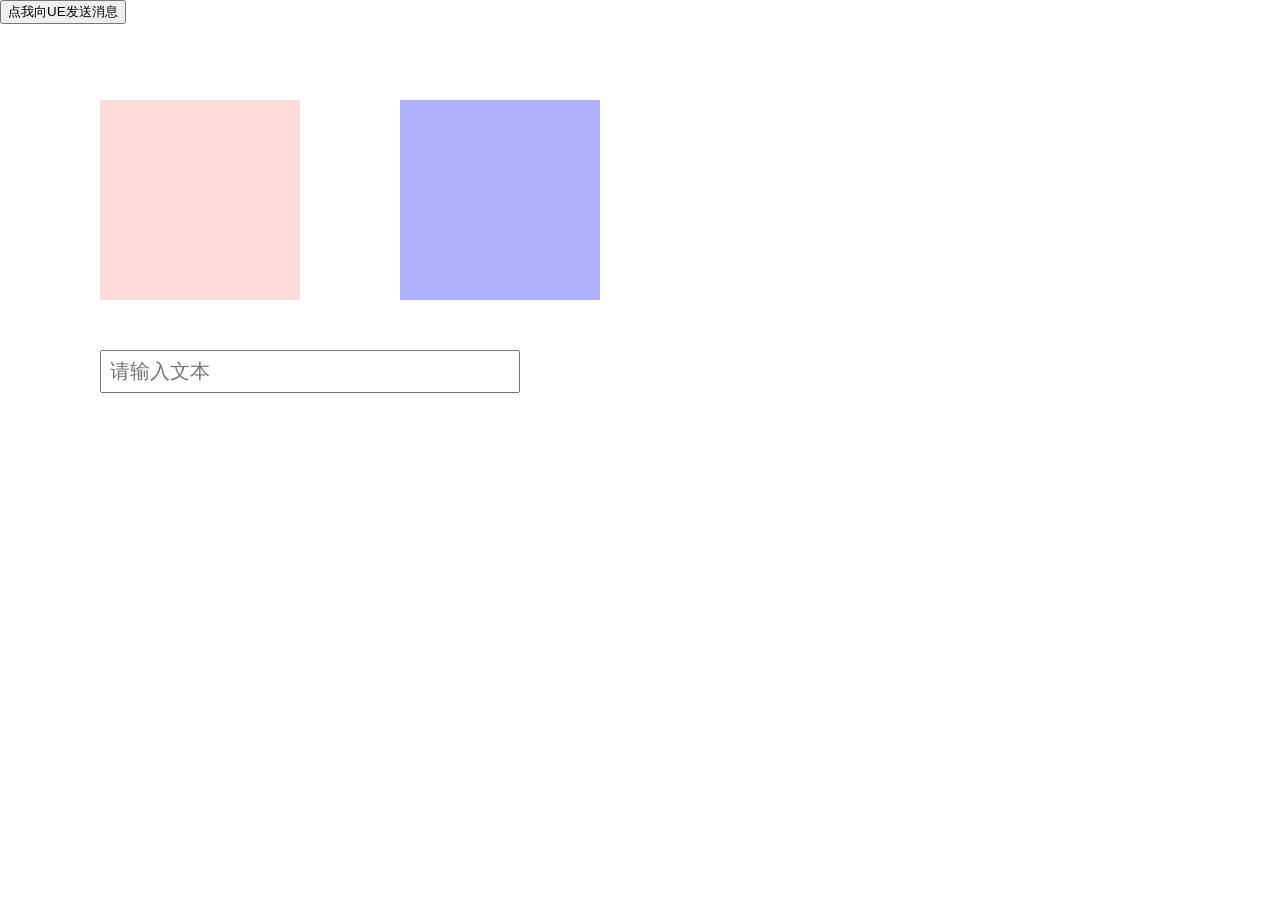
==== Content/Web/index.html @ 580a0677 "feat(Plugins): 添加 CBWebView2 插件 - 新建 CBWebView2 修改插件，实现基于 WebView2 的浏览器功能 - 添加 WebView2Widget 组件，用于显" ====
<!DOCTYPE html>
<html lang="en">

<head>
  <meta charset="UTF-8">
  <title>Document</title>
  <meta name="viewport" content="width=device-width, initial-scale=1.0">
</head>
<style>
  body {
    margin: 0;
    padding: 0;
    overflow: hidden;
    width: 100%;
    height: 100%;
    transform-origin: 0 0;
  }

  .a {
    position: absolute;
    left: 100px;
    top: 100px;
    width: 200px;
    height: 200px;
    background-color: rgba(255, 0, 0, 0.14);
  }

  .b {
    position: absolute;
    left: 400px;
    top: 100px;
    width: 200px;
    height: 200px;
    background-color: rgba(0, 0, 255, 0.31);
  }

  /* 新增输入框样式 */
  .input-container {
    position: absolute;
    left: 100px;
    top: 350px;
    width: 400px;
  }
  
  .input-container input {
    width: 100%;
    padding: 8px;
    font-size: 20px;
  }
</style>

<body>
  <div class="a"></div>
  <div class="b"></div>
  <div class="input-container">
    <input type="text" id="textInput" placeholder="请输入文本">
  </div>
  <button onclick="myFunction1()">点我向UE发送消息</button>

</body>

</html>
<script>
  // 设计时的基准分辨率（宽屏比例 16:9）
  const designWidth = 1920;
  const designHeight = 1080;
  let currentScale = 1;

  function updateScale() {
    const windowWidth = window.innerWidth;
    const windowHeight = window.innerHeight;
    
    // 计算宽高比
    const designRatio = designWidth / designHeight;
    const windowRatio = windowWidth / windowHeight;
    
    if (windowRatio > designRatio) {
      // 窗口比设计更宽，按高度缩放
      currentScale = windowHeight / designHeight;
    } else {
      // 窗口比设计更高，按宽度缩放
      currentScale = windowWidth / designWidth;
    }
    
    document.body.style.transform = `scale(${currentScale})`;
    document.body.style.width = `${designWidth}px`;
    document.body.style.height = `${designHeight}px`;
    
    // 缩放后发送元素位置信息

  // 延迟0.1秒后发送元素位置信息
  setTimeout(() => {
      sendElementPositions();
    }, 100);
  }
  

  // 添加一个等待alert关闭的函数
  function waitForAlertClose() {
      return new Promise(resolve => {
          const originalAlert = window.alert;
          window.alert = function(msg) {
              originalAlert(msg);
              window.alert = originalAlert; // 恢复原始alert
              resolve();
          };
      });
  }
  
  // 修改UECall函数
  function UECall(messageData) {

     

    // 获取其他元素位置
    const positions = getScaledElementPositions();
    // 添加alert位置信息
   
     获取alert弹框的位置和尺寸(需要特殊处理)
    const alertBox = {
        x: (window.innerWidth - 400) / 2, // 假设alert宽度约300px
        y: 0, // 假设alert高度约150px
        width: 400,
        high: 150,
        type: "alert"
    };
    positions.push(alertBox);

    // 发送所有位置信息
    window.chrome.webview.postMessage({
        type: "webPosition",
        position: positions
    });

    alert(messageData);

    waitForAlertClose().then(() => {
        sendElementPositions();
    });
  }
  // 获取元素缩放后的位置和尺寸
  function getScaledElementPositions() {
    const elements = [
      document.querySelector('.a'),
      document.querySelector('.b'),
      document.querySelector('.input-container')
    ];
    
    return elements.map(el => {
      const rect = el.getBoundingClientRect();
      return {
        x: rect.left ,
        y: rect.top ,
        width: rect.width ,
        high: rect.height
      };
    });
  }
  
  // 发送元素位置信息
  function sendElementPositions() {
    const positions = getScaledElementPositions();
    window.chrome.webview.postMessage({
      type: "webPosition",
      //position: positions
    });
  }
  
  // 初始缩放
  //updateScale();
  
  // 窗口大小改变时重新缩放
  //window.addEventListener('resize', updateScale);

  // 按钮点击事件
  function myFunction1() {
    sendElementPositions();
  }
  
  // 元素点击事件
  document.querySelector('.a').addEventListener('click', () => {
    window.chrome.webview.postMessage("a")
  });
  
  document.querySelector('.b').addEventListener('click', () => {
    window.chrome.webview.postMessage("b")
  });
</script>
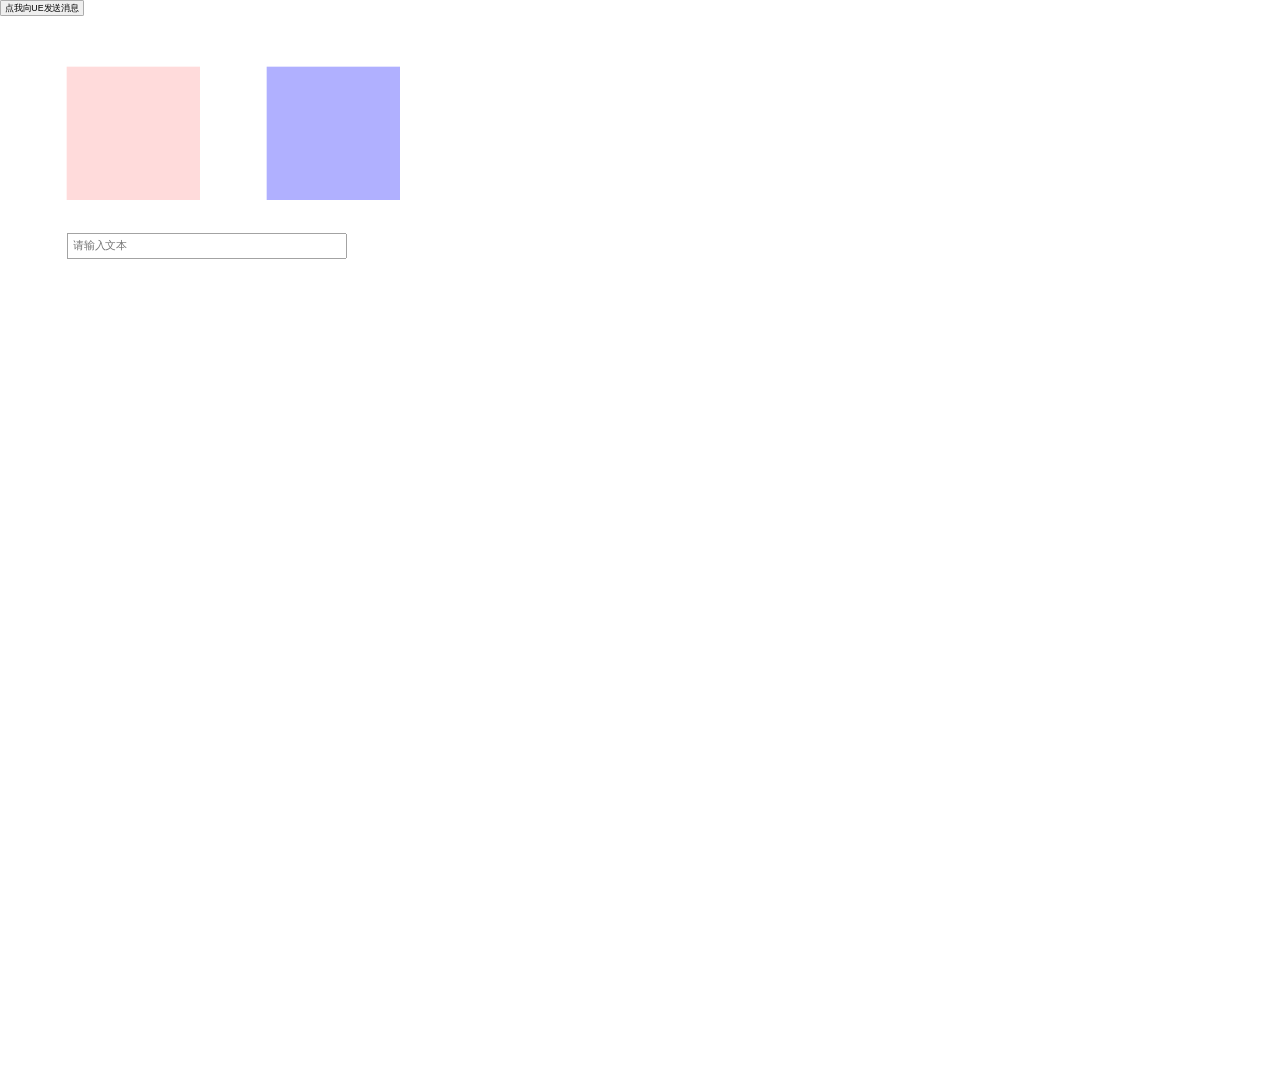
==== commit ad80d6a9: "版本更新：1.更新输入拦截逻辑，使用js脚本；2.对应事件以及类更新，具体查看md" ====
--- a/Content/Web/index.html
+++ b/Content/Web/index.html
@@ -11,8 +11,8 @@
     margin: 0;
     padding: 0;
     overflow: hidden;
-    width: 100%;
-    height: 100%;
+    width: 100vw;
+    height: 100vh;
     transform-origin: 0 0;
   }
 
@@ -45,7 +45,7 @@
   .input-container input {
     width: 100%;
     padding: 8px;
-    font-size: 20px;
+    font-size: 16px;
   }
 </style>
 
@@ -116,7 +116,7 @@
     const positions = getScaledElementPositions();
     // 添加alert位置信息
    
-     获取alert弹框的位置和尺寸(需要特殊处理)
+    // 获取alert弹框的位置和尺寸(需要特殊处理)
     const alertBox = {
         x: (window.innerWidth - 400) / 2, // 假设alert宽度约300px
         y: 0, // 假设alert高度约150px
@@ -125,7 +125,7 @@
         type: "alert"
     };
     positions.push(alertBox);
-
+    
     // 发送所有位置信息
     window.chrome.webview.postMessage({
         type: "webPosition",
@@ -162,15 +162,15 @@
     const positions = getScaledElementPositions();
     window.chrome.webview.postMessage({
       type: "webPosition",
-      //position: positions
+      position: positions
     });
   }
   
   // 初始缩放
-  //updateScale();
+  updateScale();
   
   // 窗口大小改变时重新缩放
-  //window.addEventListener('resize', updateScale);
+  window.addEventListener('resize', updateScale);
 
   // 按钮点击事件
   function myFunction1() {
